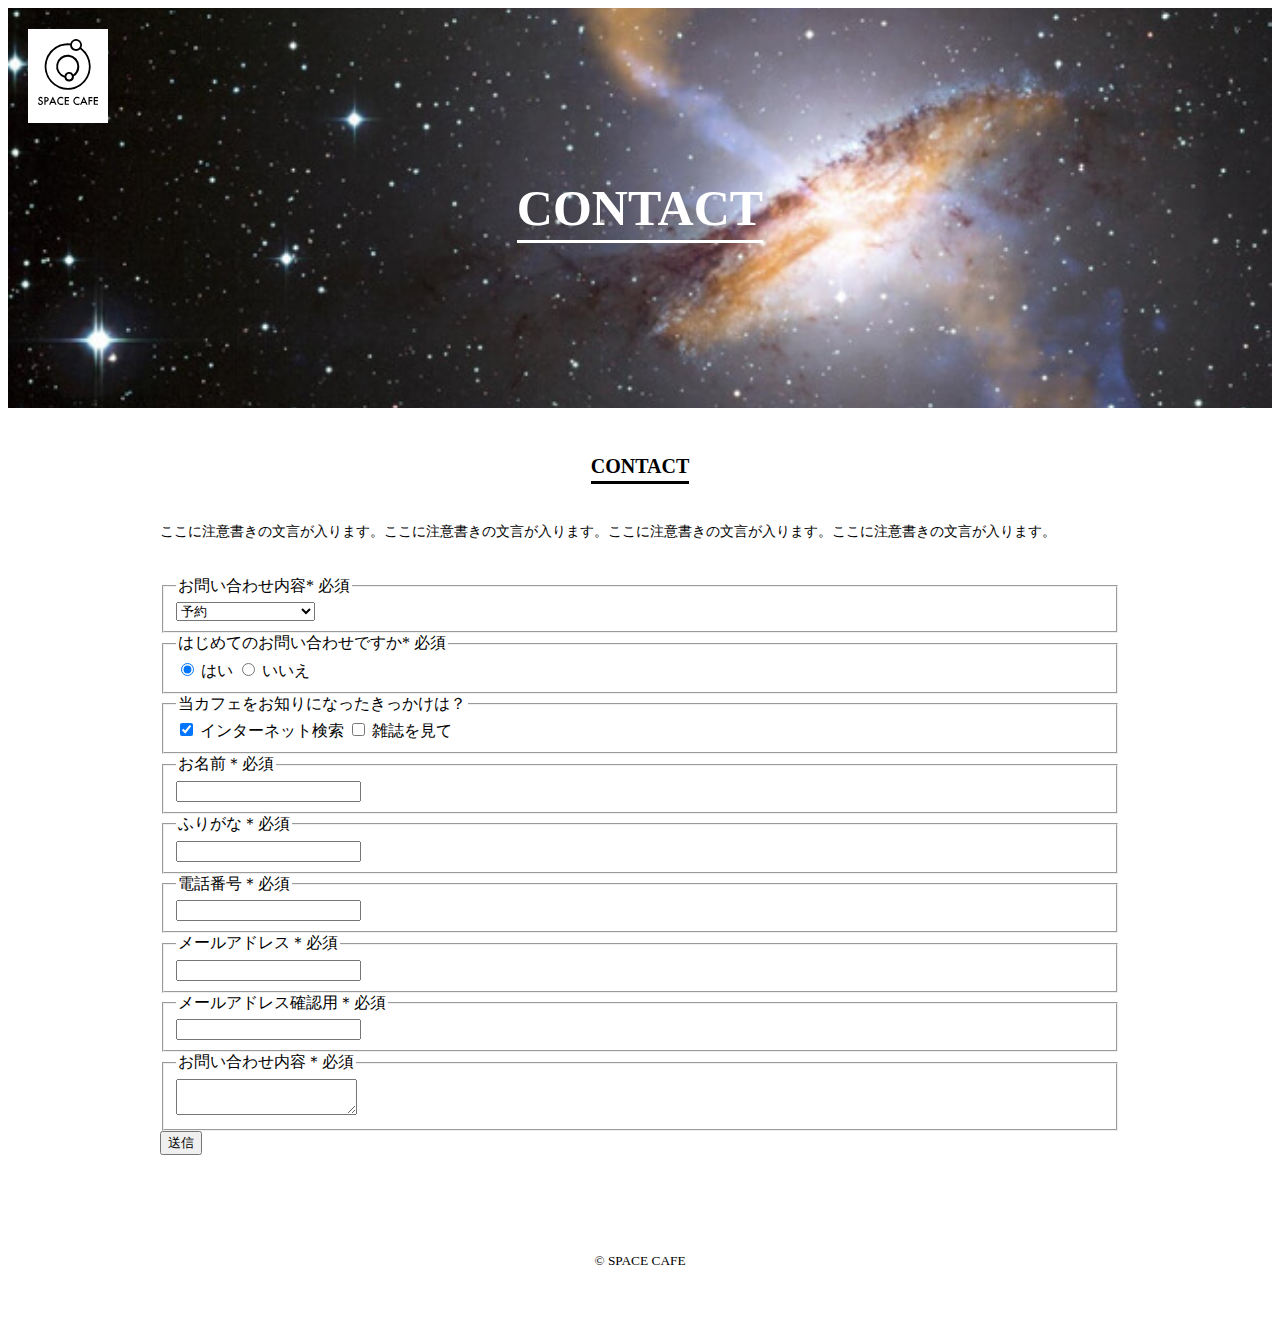
==== cafe_site/contact/index.html @ 244ab23c "Create index.html" ====
<!DOCTYPE html>
<html lang="ja">
<head>
<meta charset="utf-8">
<meta http-equiv="X-UA-Compatible" content="IE=edge">
<meta name="viewport" content="width=device-width,user-scalable=yes,initial-scale=1.0">
<title>お問い合わせ | SPACE CAFE</title>
<link rel="shortcut icon" href="../assets/img/common/favicon.ico">
<link rel="apple-touch-icon" href="../assets/img/common/apple-touch-icon.png">
<link rel="stylesheet" href="../assets/css/reset.css">
<link rel="stylesheet" href="../assets/css/common.css">
<link rel="stylesheet" href="../assets/css/contact.css">
</head>
<body>
  <header class="header header-contact">
    <h1 class="logo"><img src="../assets/img/common/logo.svg" alt="ロゴ"></h1>
    <div class="catch-copy"><span>CONTACT</span></div>
  </header>
  <main class="main">
    <div class="wrapper">
      <section class="section-contact">
        <h2 class="heading02"><span>CONTACT</span></h2>
        <div class="lead">
          ここに注意書きの文言が入ります。ここに注意書きの文言が入ります。ここに注意書きの文言が入ります。ここに注意書きの文言が入ります。
        </div>
        <form action="#" class="form">
          <fieldset class="form-block">
            <legend class="form-title">お問い合わせ内容<span class="must">* 必須</span></legend>
            <div class="form-input">
              <div class="selectbox-wrap">
                <select class="select" name="select">
                  <option value="予約">予約</option>
                  <option value="その他お問い合わせ">その他お問い合わせ</option>
                </select>
              </div>
            </div>
          </fieldset>
          <fieldset class="form-block">
            <legend class="form-title">はじめてのお問い合わせですか<span class="must">* 必須</span></legend>
            <div class="form-input">
                <input type="radio" name="radio" id="radio1" value="1" checked>
                <label for="radio1">はい</label>
                <input type="radio" name="radio" id="radio2" value="2">
                <label for="radio2">いいえ</label>
            </div>
          </fieldset>
          <fieldset class="form-block">
            <legend class="form-title">当カフェをお知りになったきっかけは？</legend>
            <div class="form-input">
                <input type="checkbox" name="checkbox" id="checkbox1" value="1" checked>
                <label for="checkbox1">インターネット検索</label>
                <input type="checkbox" name="checkbox" id="checkbox2" value="2">
                <label for="checkbox2">雑誌を見て</label>
            </div>
          </fieldset>
          <fieldset class="form-block">
            <legend class="form-title">お名前<span class="must">＊必須</span></legend>
            <div class="form-input">
                <input type="text" class="input-text">
            </div>
          </fieldset>
          <fieldset class="form-block">
            <legend class="form-title">ふりがな<span class="must">＊必須</span></legend>
            <div class="form-input">
                <input type="text" class="input-text">
            </div>
          </fieldset>
          <fieldset class="form-block">
            <legend class="form-title">電話番号<span class="must">＊必須</span></legend>
            <div class="form-input">
                <input type="text" class="input-text">
            </div>
          </fieldset>
          <fieldset class="form-block">
            <legend class="form-title">メールアドレス<span class="must">＊必須</span></legend>
            <div class="form-input">
                <input type="text" class="input-text">
            </div>
          </fieldset>
          <fieldset class="form-block">
            <legend class="form-title">メールアドレス確認用<span class="must">＊必須</span></legend>
            <div class="form-input">
                <input type="text" class="input-text">
            </div>
          </fieldset>
          <fieldset class="form-block">
            <legend class="form-title">お問い合わせ内容<span class="must">＊必須</span></legend>
            <div class="form-input">
                <textarea class="textarea"></textarea>
            </div>
          </fieldset>
          <button class="submit-btn">送信</button>
        </form>
      </section>
    </div>
  </main>
  <footer class="footer">
    <p class="copy"><small>&copy; SPACE CAFE</small></p>
  </footer>
</body>
</html>
---- cafe_site/assets/css/common.css ----
@charset "UTF-8";
.header {
    position: relative;
    width: 100%;
    height: 0;
    padding-bottom: 100%;
    background: url(../img/top/hero_top.jpg) no-repeat center center/cover;
}

@media print, screen and (min-width: 768px) {
    .header {
        height: 400px;
        padding-bottom: 0;
    }
}

.logo {
    width: 60px;
    padding: 10px;
    background: #fff;
    position: absolute;
    left: 20px;
}

@media print, screen and (min-width: 768px) {
    .logo {
        width: 60px;
        padding: 10px;
        background: #fff;
        position: absolute;
        top: 0;
        left: 20px;
    }
}

.catch-copy, .page-title {
    text-align: center;
    width: 100%;
    color: #fff;
    font-family: "ヒラギノ明朝 ProN W3", "Hiragino Mincho ProN", "HG明朝E", "MSP明朝", serif;
    font-size: 6vw;
    font-weight: bold;
    position: absolute;
    top: 50%;
    left: 0;
    -webkit-transform: translate(0, -50%);
    transform: translate(0, -50%);
}

.catch-copy span, .page-title span {
    border-bottom: 3px solid #fff;
    padding-bottom: 4px;
}

@media print, screen and (min-width: 768px) {
    .catch-copy, .page-title {
        font-size: 50px;
    }
}


.heading02 {
    text-align: center;
    font-size: 16px;
    font-weight: bold;
    color: #000; 
    font-family: "ヒラギノ明朝 ProN W3", "Hiragino Mincho ProN", "HG明朝E", "MSP明朝", serif;
    margin-bottom: 20px;
}

@media print, screen and (min-width: 768px) {
    .heading02 {
        font-size: 20px;
        margin-bottom: 40px;
    }
}

.lead {
    font-size: 14px;
    line-height: 2.0;
}

.heading02 span {
    border-bottom: 3px solid #000;
    padding-bottom: 4px;
}

.btn {
    display: block;
    text-align: center;
    width: 200px;
    margin: 0 auto 60px;
    border: 2px solid #000;
    text-decoration: none;
    padding: 13px 0 12px;
    font-weight: bold;
}

@media print, screen and (min-width: 768px) {
    .btn {
        width: 400px;
        padding: 20px 0;
        font-size: 14px;
    }
}

.footer {
    padding: 15px 10px;
}

@media print, screen and (min-width: 768px) {
    .footer {
        padding: 30px 10px;
    }
}

.copy {
    text-align: center;
    font-size: 1.0rem;
}

.globalnav {
    position: relative;
    padding: 0 10px;
    transform: translate(0, -50%);
}

.globalnav li {
    display: table-cell;
    text-align: center;
}

.globalnav li:not(:first-child) {
    border-left: 1px solid #000; 
}

.globalnav li a {
    font-size: 1.3rem;
    display: block;
    background: #fff;
    text-decoration: none;
    padding: 15px 0;
}

.globalnav li a:hover {
    opacity: 1;
}

@media print, screen and (min-width: 768px) {
    .globalnav li a:hover {
        background: #000;
        color: #fff;
    }
}

.globalnav-list {
    width: 100%;
    max-width: 800px;
    margin: 0 auto;
    display: table;
    table-layout: fixed;
    border: 1px solid #000;
}
---- cafe_site/assets/css/contact.css ----
@charset "UTF-8";
.header.header-contact {
  background: url(../img/contact/hero_contact.jpg) no-repeat center center/cover; 
}

.wrapper {
  max-width: 960px;              
  margin: 0 auto;                
  padding: 0 4%;                 
}

.section-contact {
  padding: 30px 0 50px;           
}

@media print, screen and (mi
    min-width: 768px) {
    .section-contact {
        padding: 60px 0 100px;
        margin: 0 auto;
    }
}

.lead {
  margin-bottom: 30px;           

@media print, screen and (min-width: 768px) {
    .lead {
        margin: 0 auto;
        width: 600px;
        text-align: center;
        margin-bottom: 60px;
    }
}

.select, input[type="text"], textarea {
  -moz-appearance: none;         
  -webkit-appearance: none;
  appearance: none;
  width: 100%;                   
  height: 43px;                  
  padding: 0 10px;              
  border: 1px solid #000;        
  border-radius: 0;               
  background: #fff;               
  font-size: 1.6rem;               
  line-height: 43px;            
}

.selectbox-wrap {
  position: relative;             
  width: 240px;                   
  height: 43px;                  
  z-index: 1;                     
}

.selectbox-wrap::after {
  content: "";                    
  display: block;                
  width: 14px;                    
  height: 12px;                  
  background: url(../img/contact/icon_select.png) no-repeat center center/cover; 
  position: absolute;              
  top: 50%;                        
  margin-top: -6px;                
  right: 15px;                    
  z-index: 10;                     
}

.form-block {
    margin-bottom: 25px;
}

@media print, screen and (min-width: 768px) {
    .form-block {
        width: 600px;
        margin: 0 auto 30px;
    }
}

.form-title {
    font-size: 1.4rem;
    margin-bottom: 10px;
}

.form-title span {
    display: inline-block;
    font-size: 1.0rem;
    color: #f32938;
    margin-left: 8px;
}

.textarea {
    height: 97px;
    line-height: 1.5;
    padding: 10px;
}

.submit-btn {
    display: block;
    appearance: none;
    border: none;
    cursor: pointer;
    padding: 0px;
    background: #000;
    color: #fff;
    font-size: 1.4rem;
    width: 116px;
    height: 43px;
    margin: 0 auto;
}
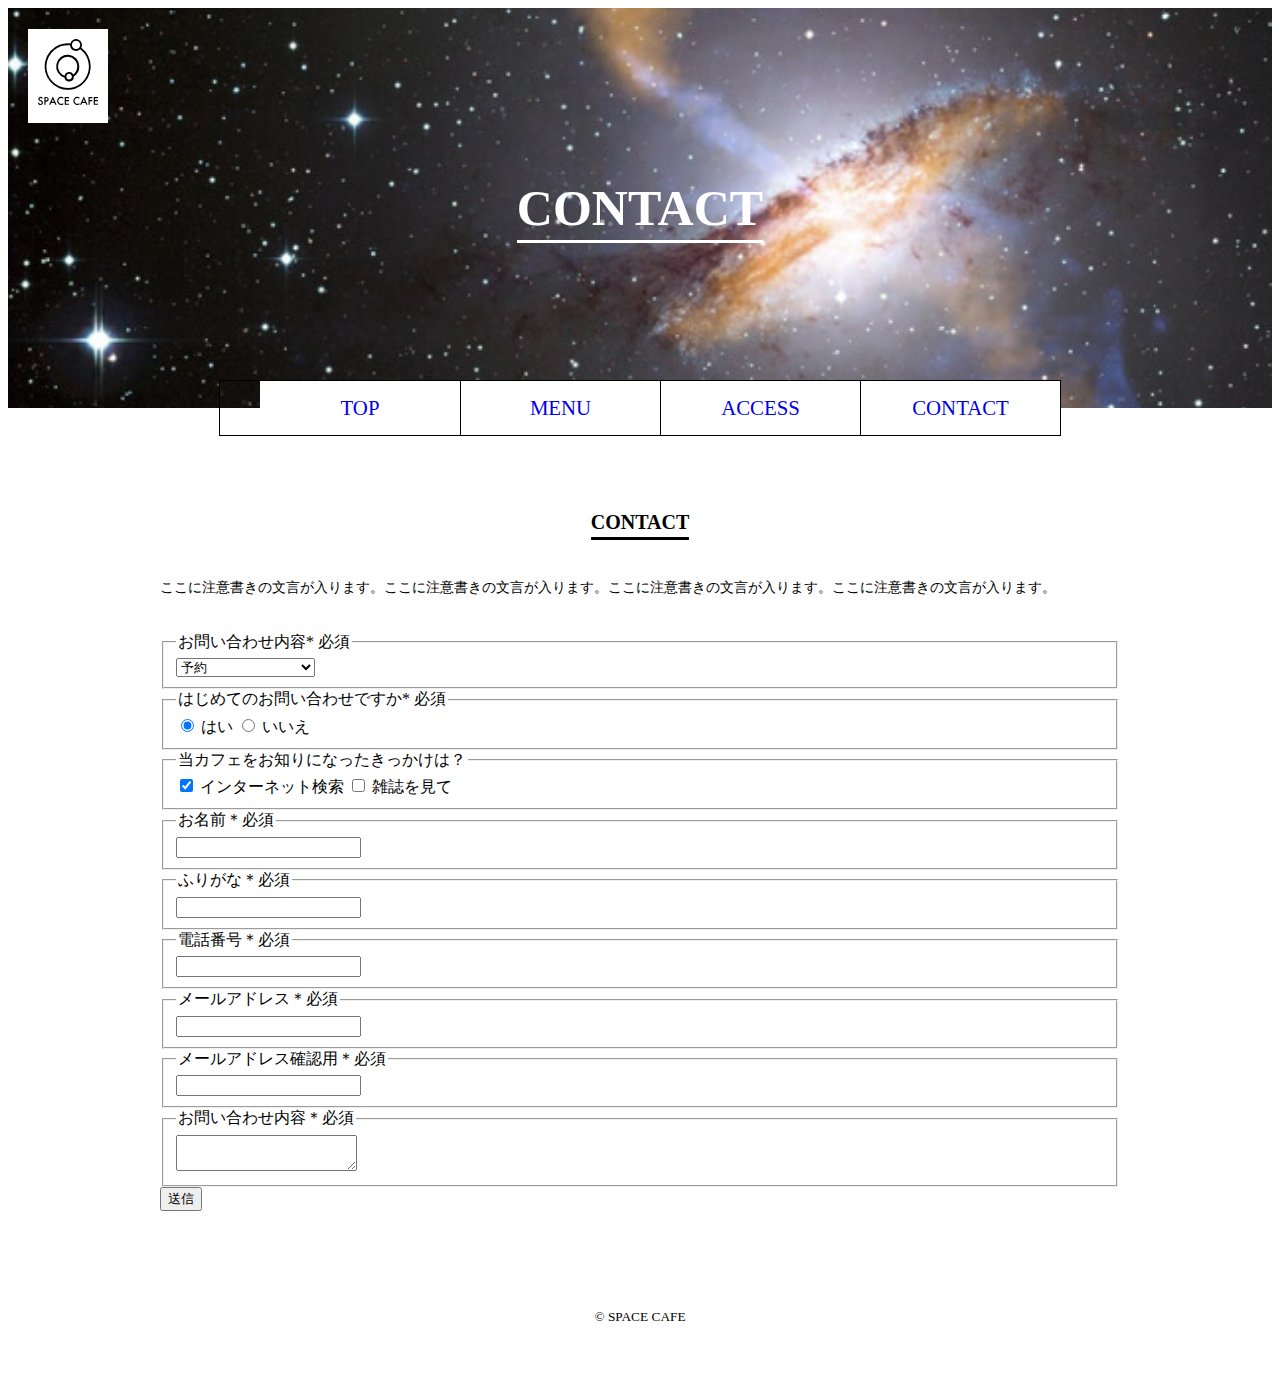
==== commit bec2063e: "Update index.html" ====
--- a/cafe_site/contact/index.html
+++ b/cafe_site/contact/index.html
@@ -16,6 +16,14 @@
     <h1 class="logo"><img src="../assets/img/common/logo.svg" alt="ロゴ"></h1>
     <div class="catch-copy"><span>CONTACT</span></div>
   </header>
+  <nav class="globalnav">
+    <ul class="globalnav-list">
+        <li><a href="../index.html">TOP</a></li>
+        <li><a href="../menu/index.html">MENU</a></li>
+        <li><a href="../access/index.html">ACCESS</a></li>
+        <li><a href="index.html">CONTACT</a></li>
+    </ul>
+  </nav>
   <main class="main">
     <div class="wrapper">
       <section class="section-contact">
